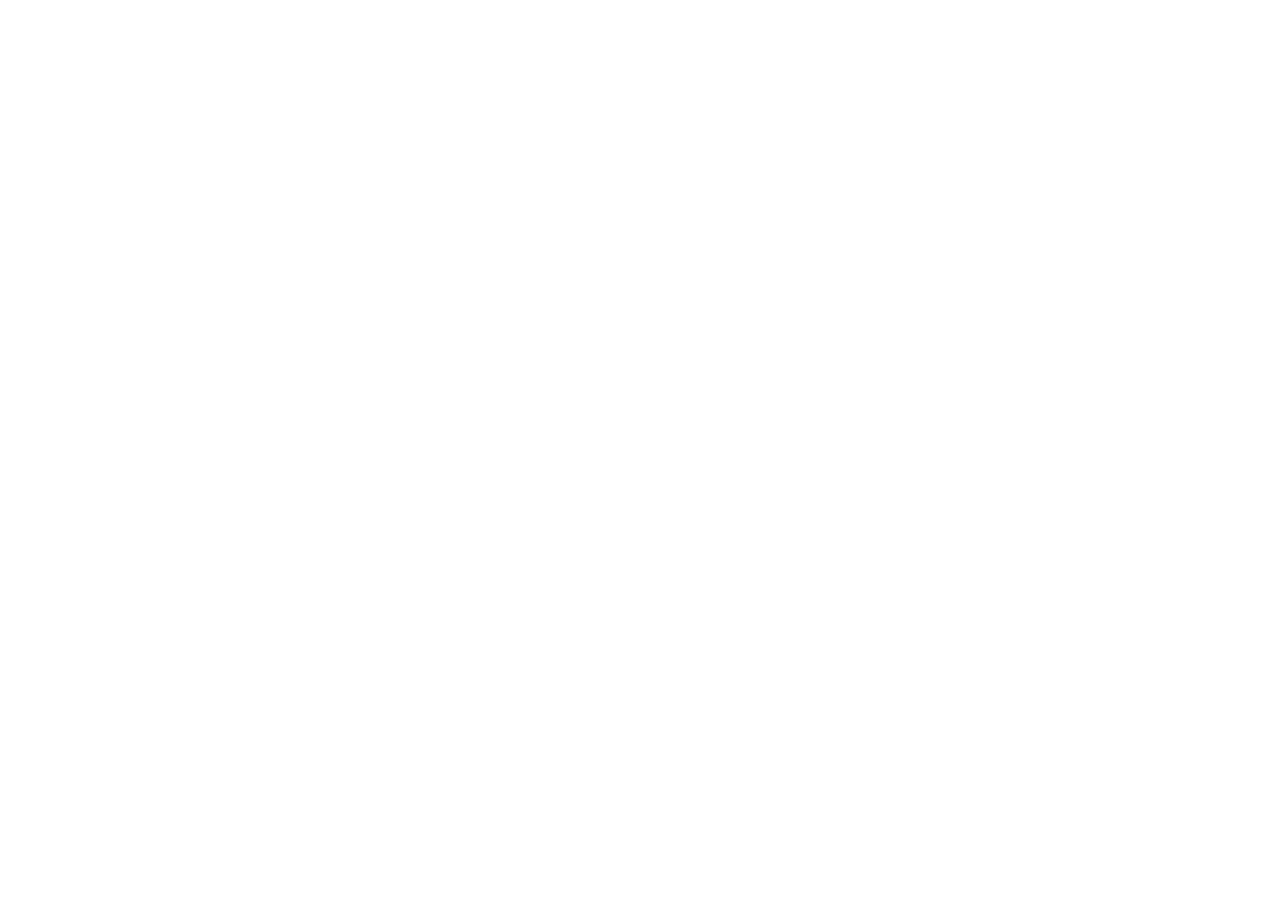
==== 5. tamplate literal/index.html @ 4112889b "latihan dan template literals" ====
<!DOCTYPE html>
<html lang="en">

<head>
    <meta charset="UTF-8">
    <meta http-equiv="X-UA-Compatible" content="IE=edge">
    <meta name="viewport" content="width=device-width, initial-scale=1.0">
    <title>higher order function</title>
    <link rel="stylesheet" href="style.css">
</head>

<body>
    
    <script src="script.js"></script>
</body>

</html>
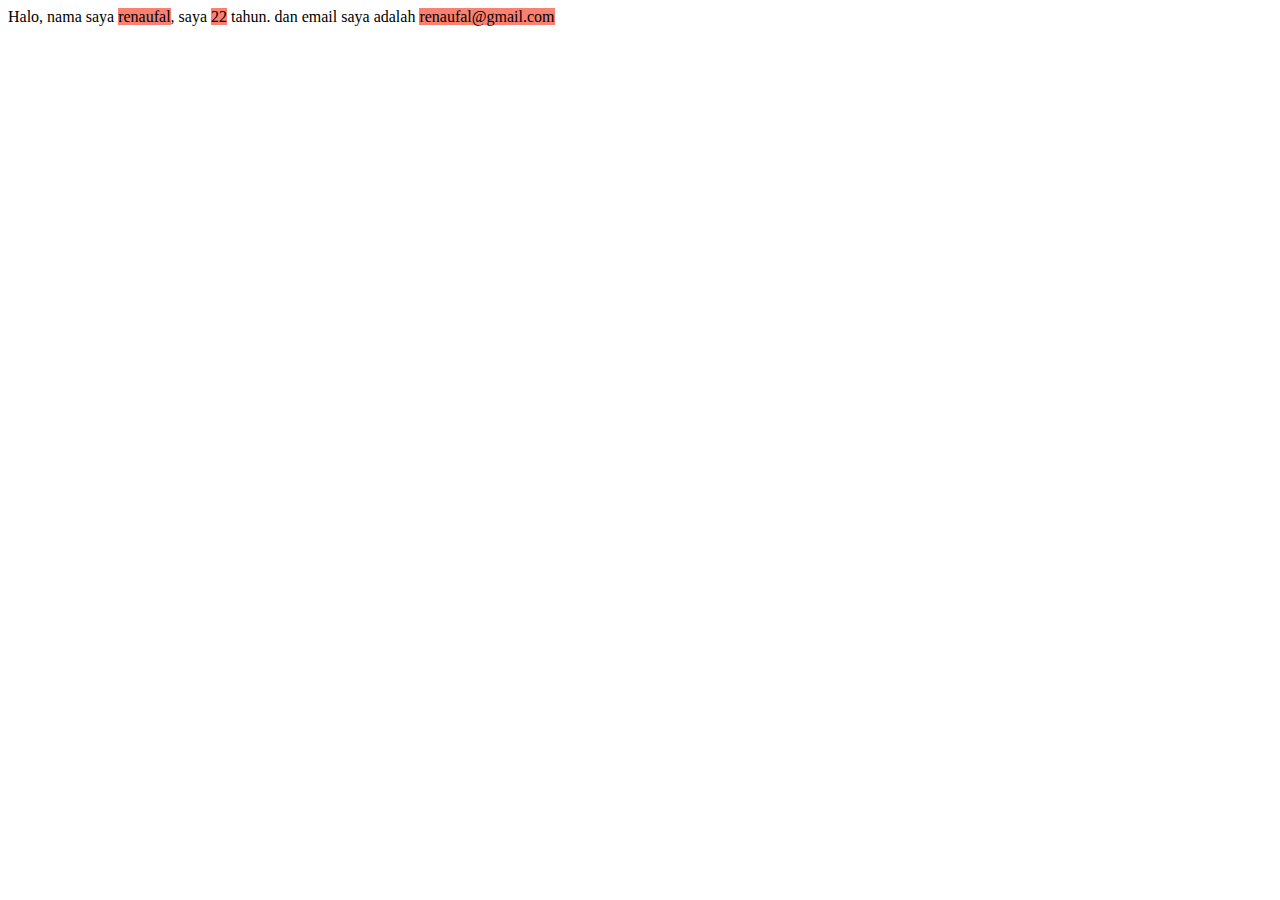
==== commit 52076ed3: "tagged tamplate literals" ====
--- a/5. tamplate literal/index.html
+++ b/5. tamplate literal/index.html
@@ -7,6 +7,11 @@
     <meta name="viewport" content="width=device-width, initial-scale=1.0">
     <title>higher order function</title>
     <link rel="stylesheet" href="style.css">
+    <style>
+        .hl {
+            background-color: salmon;
+        }
+    </style>
 </head>
 
 <body>
